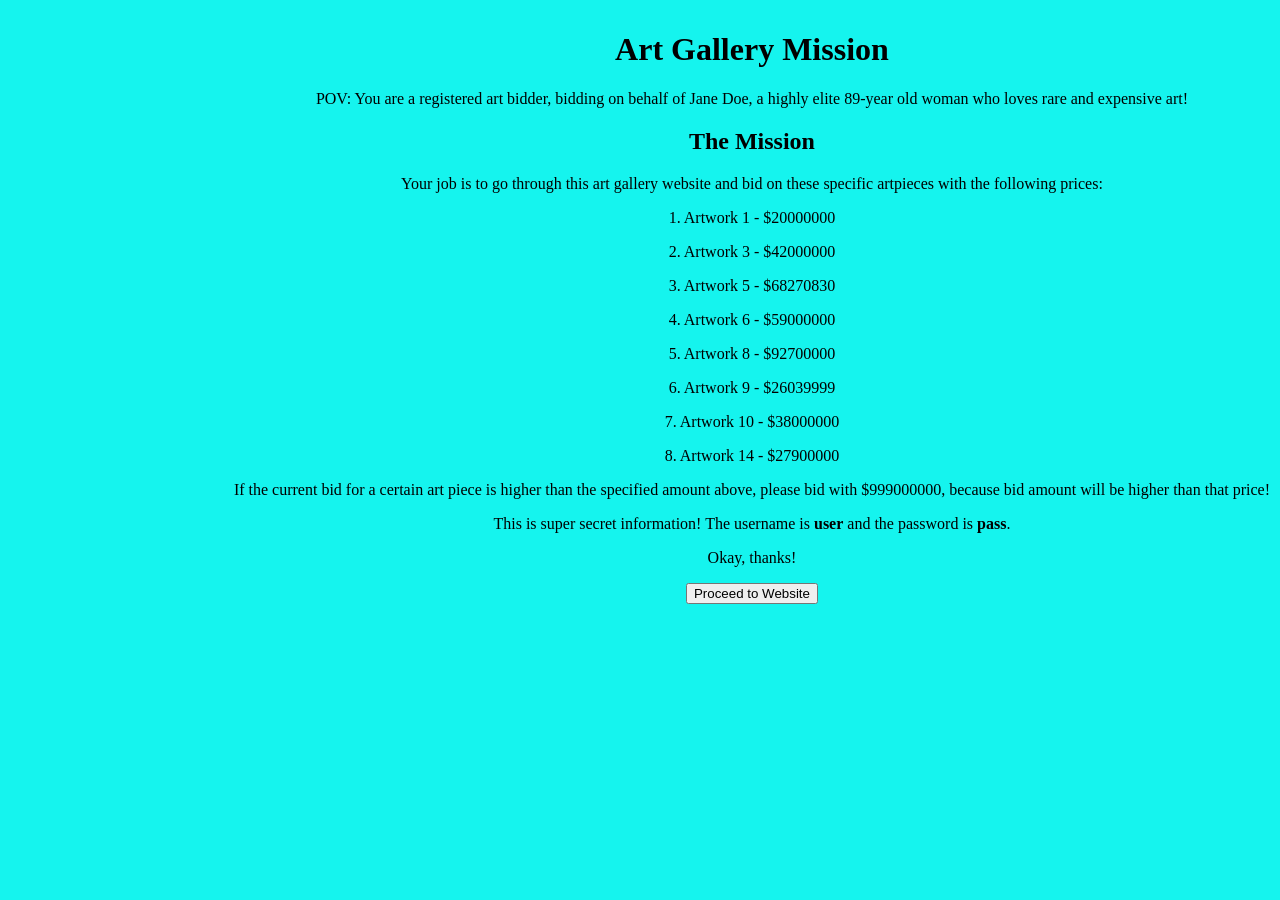
==== index.html @ 6b58264e "changed the timer back to 3 minutes" ====
<!DOCTYPE html>
<html lang="en">
<head>
    <meta name="viewport" content="width=device-width, initial-scale=1.0">
    <title>Art Gallery</title>
    <link rel="stylesheet" href="styles.css">
</head>

<body>
        <!-- Directions Page -->
    <div id="welcomePage" style="text-align: center;">
        <div class="welcome-header">
            <h1>Art Gallery Mission</h1>
            <p>POV: You are a registered art bidder, bidding on behalf of Jane Doe, a highly elite 89-year old woman who loves rare and expensive art!</p>
        </div>

        <div class="directions">
            <h2>The Mission</h2>
            <p>Your job is to go through this art gallery website and bid on these specific artpieces with the following prices:</p>
            <p>1. Artwork 1 - $20000000</p>
            <p>2. Artwork 3 - $42000000</p>
            <p>3. Artwork 5 - $68270830</p>
            <p>4. Artwork 6 - $59000000</p>
            <p>5. Artwork 8 - $92700000</p>
            <p>6. Artwork 9 - $26039999</p>
            <p>7. Artwork 10 - $38000000</p>
            <p>8. Artwork 14 - $27900000</p>
            <p>If the current bid for a certain art piece is higher than the specified amount above, please bid with $999000000, because bid amount will be higher than that price!</p>
            <p>This is super secret information! The username is <b>user</b> and the password is <b>pass</b>.</p>
            <p>Okay, thanks!</p>
            <button id="proceedToIntro">Proceed to Website</button>
        </div>
    </div>

    <!-- Intro Page -->
    <div id="introPage" style="display: none;">
        <div class="main-header">
            <h1>Welcome to Art Gallery</h1>
            <p>This is a place where art lovers can bid on their favorite artworks!</p>
            <button id="proceedToLogin">Proceed to Login</button>
        </div>

        <div class="sidebar">
            <h2>How to Navigate</h2>
            <p>We want to keep our website decreet in order to maintain our highly selective elite customer base. Only those who are registered art bidders can bid for these customers!</p>
            <p>If you are a customer, please contact one of our registered art bidders to look through our catalog of rare artwork!</p>
            <p>If you are a registered art bidder, click on the Log-in button above to get started!</p>
            <p>Once you get past the log-in page, you can click on each of the individual art pieces to see which one you'd like to bid on, and you can only bid higher than the current bid price, which will be displayed below the artwork. From this page, you only have 3 minutes to get bid on everything you want! So act fast and you must know which artworks you want before you enter!</p>
        </div>
    </div>

    <!-- Login Page -->
    <div id="loginPage" style="display: none;">
        <h1>Login</h1>
        <!-- Login form -->
        <form id="loginForm">
            <label for="username">Username:</label><br>
            <input type="text" id="username" name="username"><br>
            <label for="password">Password:</label><br>
            <input type="password" id="password" name="password"><br>
            <input type="submit" value="Login">
        </form>
    </div>

    <!-- Gallery Page -->
    <div id="galleryPage" style="display: none;">
        <h1>Art Gallery</h1>
        <h2 id="instructionsLink">Bidding for someone? Here are your specific instructions, you only get 3 minutes!</h2>

        <!-- Artwork gallery -->
        <div class="gallery">
            <div class="artwork">
                <img src="artwork1.jpeg" alt="Artwork 1">
                <p>Artwork 1</p>
                <p class="currentBid">Current bid: $<span>10000000</span></p>
                <input type="number" class="bidInput">
                <button class="bidButton">Bid</button>
            </div>
            <!-- Add more artworks as needed -->
            <div class="artwork">
                <img src="artwork2.jpeg" alt="Artwork 2">
                <p>Artwork 2</p>
                <p class="currentBid">Current bid: $<span>28300000</span></p>
                <input type="number" class="bidInput">
                <button class="bidButton">Bid</button>
            </div>
            <div class="artwork">
                <img src="artwork3.jpeg" alt="Artwork 3">
                <p>Artwork 3</p>
                <p class="currentBid">Current bid: $<span>39000000</span></p>
                <input type="number" class="bidInput">
                <button class="bidButton">Bid</button>
            </div>
            <div class="artwork">
                <img src="artwork4.jpeg" alt="Artwork 4">
                <p>Artwork 4</p>
                <p class="currentBid">Current bid: $<span>29900000</span></p>
                <input type="number" class="bidInput">
                <button class="bidButton">Bid</button>
            </div>
            <div class="artwork">
                <img src="artwork5.jpeg" alt="Artwork 5">
                <p>Artwork 5</p>
                <p class="currentBid">Current bid: $<span>60000000</span></p>
                <input type="number" class="bidInput">
                <button class="bidButton">Bid</button>
            </div>
            <div class="artwork">
                <img src="artwork6.jpeg" alt="Artwork 6">
                <p>Artwork 6</p>
                <p class="currentBid">Current bid: $<span>83000000</span></p>
                <input type="number" class="bidInput">
                <button class="bidButton">Bid</button>
            </div>
            <div class="artwork">
                <img src="artwork7.jpeg" alt="Artwork 7">
                <p>Artwork 7</p>
                <p class="currentBid">Current bid: $<span>28300000</span></p>
                <input type="number" class="bidInput">
                <button class="bidButton">Bid</button>
            </div>
            <div class="artwork">
                <img src="artwork8.jpeg" alt="Artwork 8">
                <p>Artwork 8</p>
                <p class="currentBid">Current bid: $<span>28900000</span></p>
                <input type="number" class="bidInput">
                <button class="bidButton">Bid</button>
            </div>
            <div class="artwork">
                <img src="artwork9.jpeg" alt="Artwork 9">
                <p>Artwork 9</p>
                <p class="currentBid">Current bid: $<span>20000000</span></p>
                <input type="number" class="bidInput">
                <button class="bidButton">Bid</button>
            </div>
            <div class="artwork">
                <img src="artwork10.jpeg" alt="Artwork 10">
                <p>Artwork 10</p>
                <p class="currentBid">Current bid: $<span>87000000</span></p>
                <input type="number" class="bidInput">
                <button class="bidButton">Bid</button>
            </div>
            <div class="artwork">
                <img src="artwork11.jpeg" alt="Artwork 11">
                <p>Artwork 11</p>
                <p class="currentBid">Current bid: $<span>20000000</span></p>
                <input type="number" class="bidInput">
                <button class="bidButton">Bid</button>
            </div>
            <div class="artwork">
                <img src="artwork12.jpeg" alt="Artwork 12">
                <p>Artwork 12</p>
                <p class="currentBid">Current bid: $<span>40000000</span></p>
                <input type="number" class="bidInput">
                <button class="bidButton">Bid</button>
            </div>
            <div class="artwork">
                <img src="artwork13.jpeg" alt="Artwork 13">
                <p>Artwork 13</p>
                <p class="currentBid">Current bid: $<span>92700000</span></p>
                <input type="number" class="bidInput">
                <button class="bidButton">Bid</button>
            </div>
            <div class="artwork">
                <img src="artwork14.jpeg" alt="Artwork 14">
                <p>Artwork 14</p>
                <p class="currentBid">Current bid: $<span>19700000</span></p>
                <input type="number" class="bidInput">
                <button class="bidButton">Bid</button>
            </div>
            <div class="artwork">
                <img src="artwork15.jpeg" alt="Artwork 15">
                <p>Artwork 15</p>
                <p class="currentBid">Current bid: $<span>27900000</span></p>
                <input type="number" class="bidInput">
                <button class="bidButton">Bid</button>
            </div>
        </div>

        <!-- Timer and Warning Message -->
        <div class="timer-section" id="timerSection">
            <button id="restartTimer">Restart Timer</button>
            <p id="warningMessage"></p>
            <p id="timer">0:30</p>
        </div>
    </div>

    <script src="script.js"></script>
</body>
</html>
---- styles.css ----
h1 {
    text-align: center;
}
body {
    display: flex;
    justify-content: flex-end;
    background-color: #15f4ee;
    margin: 10px;
}
.welcome-header {
    text-align: center;
}
.directions {
    text-align: center;
}
.main-header {
    text-align: center;
}
.sidebar {
    width: 15%;
    text-align: center;
    margin-left: auto;
}
.gallery {
    display: flex;
    flex-wrap: wrap;
    justify-content: space-around;
}
.artwork {
    margin: 10px;
    border: 2px solid black;
    padding: 10px;
    background-color: #ff08fc;
}
.timer-section {
    bottom: 20px;
    right: 20px;
    text-align: right;
}
#timer, #warningMessage {
    display: inline-block;
    margin-bottom: 10px;
}
#instructionsLink {
    font-size: 14px;
    text-align: center;
}
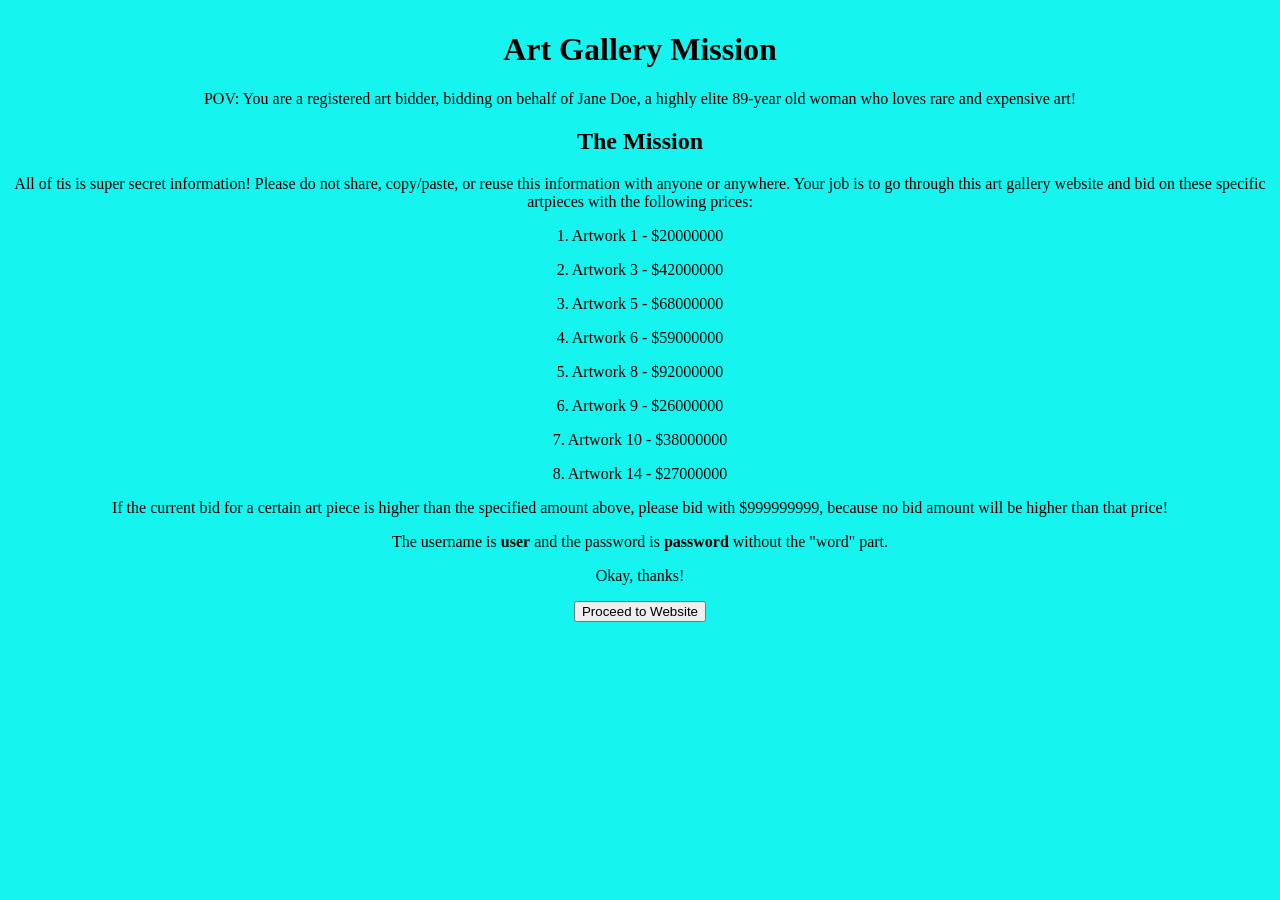
==== commit 96845df4: "made the task more difficult" ====
--- a/index.html
+++ b/index.html
@@ -16,17 +16,17 @@
 
         <div class="directions">
             <h2>The Mission</h2>
-            <p>Your job is to go through this art gallery website and bid on these specific artpieces with the following prices:</p>
+            <p>All of tis is super secret information! Please do not share, copy/paste, or reuse this information with anyone or anywhere. Your job is to go through this art gallery website and bid on these specific artpieces with the following prices:</p>
             <p>1. Artwork 1 - $20000000</p>
             <p>2. Artwork 3 - $42000000</p>
-            <p>3. Artwork 5 - $68270830</p>
+            <p>3. Artwork 5 - $68000000</p>
             <p>4. Artwork 6 - $59000000</p>
-            <p>5. Artwork 8 - $92700000</p>
-            <p>6. Artwork 9 - $26039999</p>
+            <p>5. Artwork 8 - $92000000</p>
+            <p>6. Artwork 9 - $26000000</p>
             <p>7. Artwork 10 - $38000000</p>
-            <p>8. Artwork 14 - $27900000</p>
-            <p>If the current bid for a certain art piece is higher than the specified amount above, please bid with $999000000, because bid amount will be higher than that price!</p>
-            <p>This is super secret information! The username is <b>user</b> and the password is <b>pass</b>.</p>
+            <p>8. Artwork 14 - $27000000</p>
+            <p>If the current bid for a certain art piece is higher than the specified amount above, please bid with $999999999, because no bid amount will be higher than that price!</p>
+            <p>The username is <b>user</b> and the password is <b>password</b> without the "word" part.</p>
             <p>Okay, thanks!</p>
             <button id="proceedToIntro">Proceed to Website</button>
         </div>
@@ -41,7 +41,6 @@
         </div>
 
         <div class="sidebar">
-            <h2>How to Navigate</h2>
             <p>We want to keep our website decreet in order to maintain our highly selective elite customer base. Only those who are registered art bidders can bid for these customers!</p>
             <p>If you are a customer, please contact one of our registered art bidders to look through our catalog of rare artwork!</p>
             <p>If you are a registered art bidder, click on the Log-in button above to get started!</p>
@@ -65,7 +64,7 @@
     <!-- Gallery Page -->
     <div id="galleryPage" style="display: none;">
         <h1>Art Gallery</h1>
-        <h2 id="instructionsLink">Bidding for someone? Here are your specific instructions, you only get 3 minutes!</h2>
+        <h2 id="instructionsLink">Bidding for someone? Here are your specific instructions.</h2>
 
         <!-- Artwork gallery -->
         <div class="gallery">
--- a/styles.css
+++ b/styles.css
@@ -27,10 +27,15 @@
     justify-content: space-around;
 }
 .artwork {
-    margin: 10px;
+    margin: 1vw;
     border: 2px solid black;
-    padding: 10px;
+    padding: 2vw;
     background-color: #ff08fc;
+    width: 30%;
+}
+.artwork img {
+    width: 100%;
+    height: auto;
 }
 .timer-section {
     bottom: 20px;
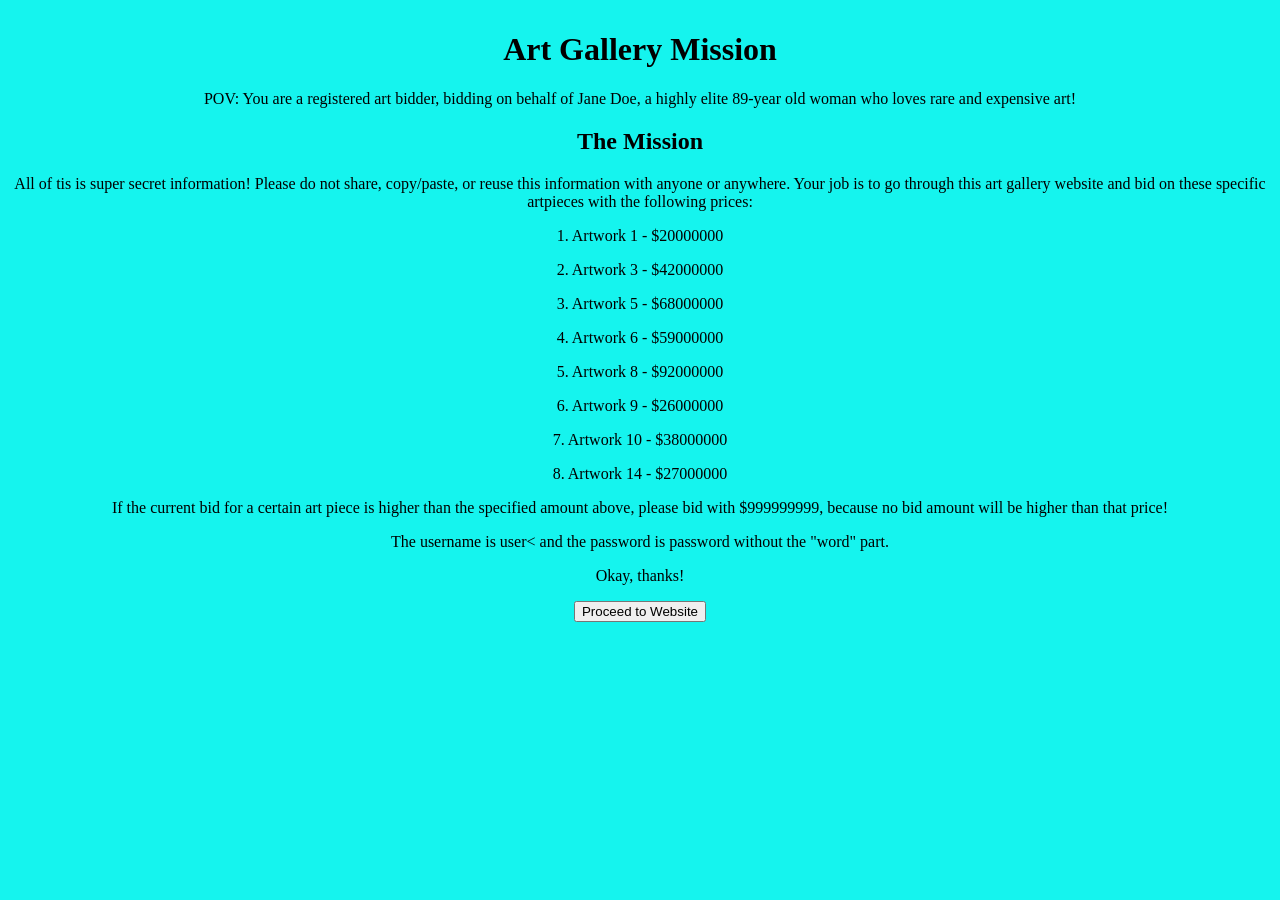
==== commit da6b6ed9: "decided to get rid of the bold around the username and password to make it more subtle" ====
--- a/index.html
+++ b/index.html
@@ -26,7 +26,7 @@
             <p>7. Artwork 10 - $38000000</p>
             <p>8. Artwork 14 - $27000000</p>
             <p>If the current bid for a certain art piece is higher than the specified amount above, please bid with $999999999, because no bid amount will be higher than that price!</p>
-            <p>The username is <b>user</b> and the password is <b>password</b> without the "word" part.</p>
+            <p>The username is user< and the password is password without the "word" part.</p>
             <p>Okay, thanks!</p>
             <button id="proceedToIntro">Proceed to Website</button>
         </div>
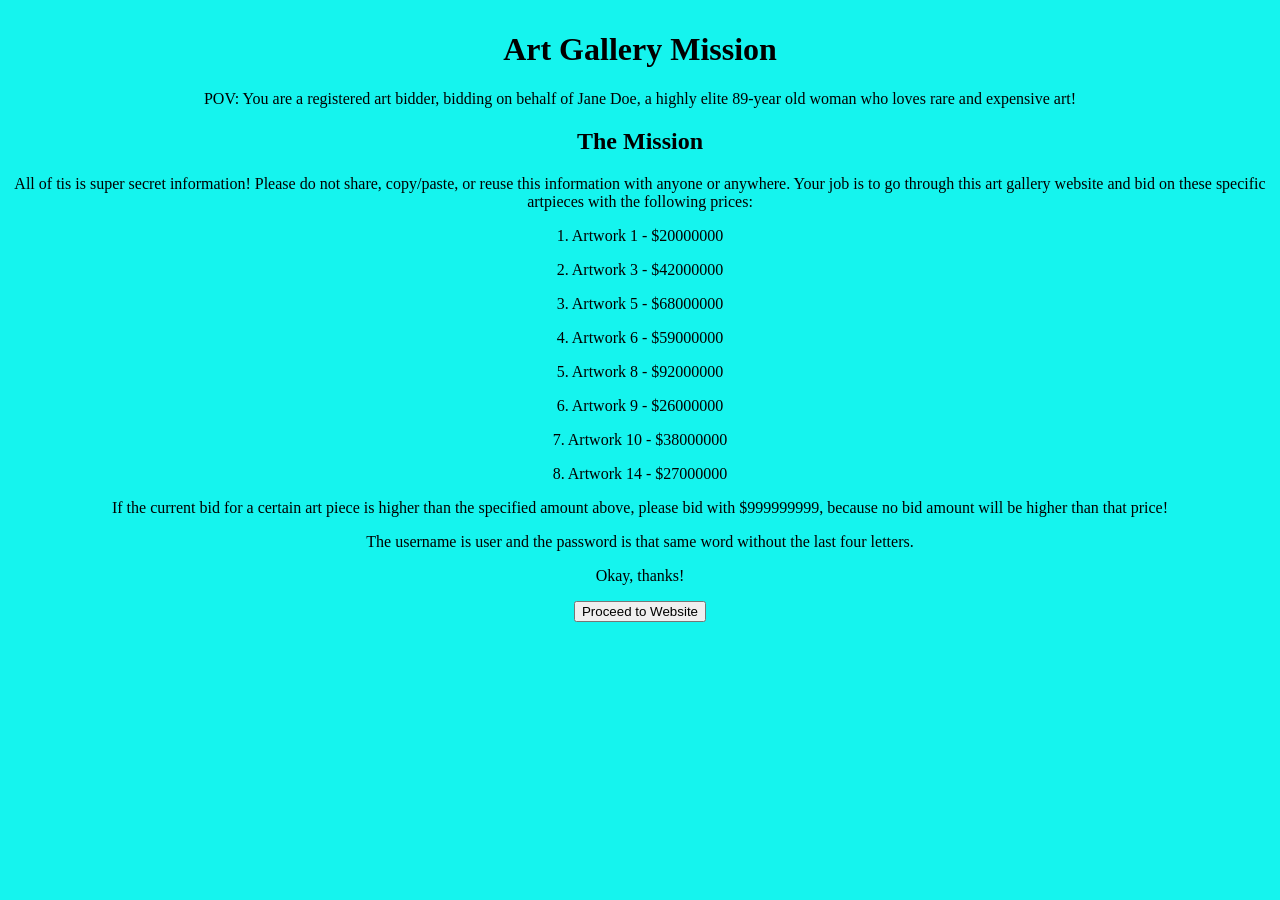
==== commit 80b81008: "fixed minor typos" ====
--- a/index.html
+++ b/index.html
@@ -26,7 +26,7 @@
             <p>7. Artwork 10 - $38000000</p>
             <p>8. Artwork 14 - $27000000</p>
             <p>If the current bid for a certain art piece is higher than the specified amount above, please bid with $999999999, because no bid amount will be higher than that price!</p>
-            <p>The username is user< and the password is password without the "word" part.</p>
+            <p>The username is user and the password is that same word without the last four letters.</p>
             <p>Okay, thanks!</p>
             <button id="proceedToIntro">Proceed to Website</button>
         </div>
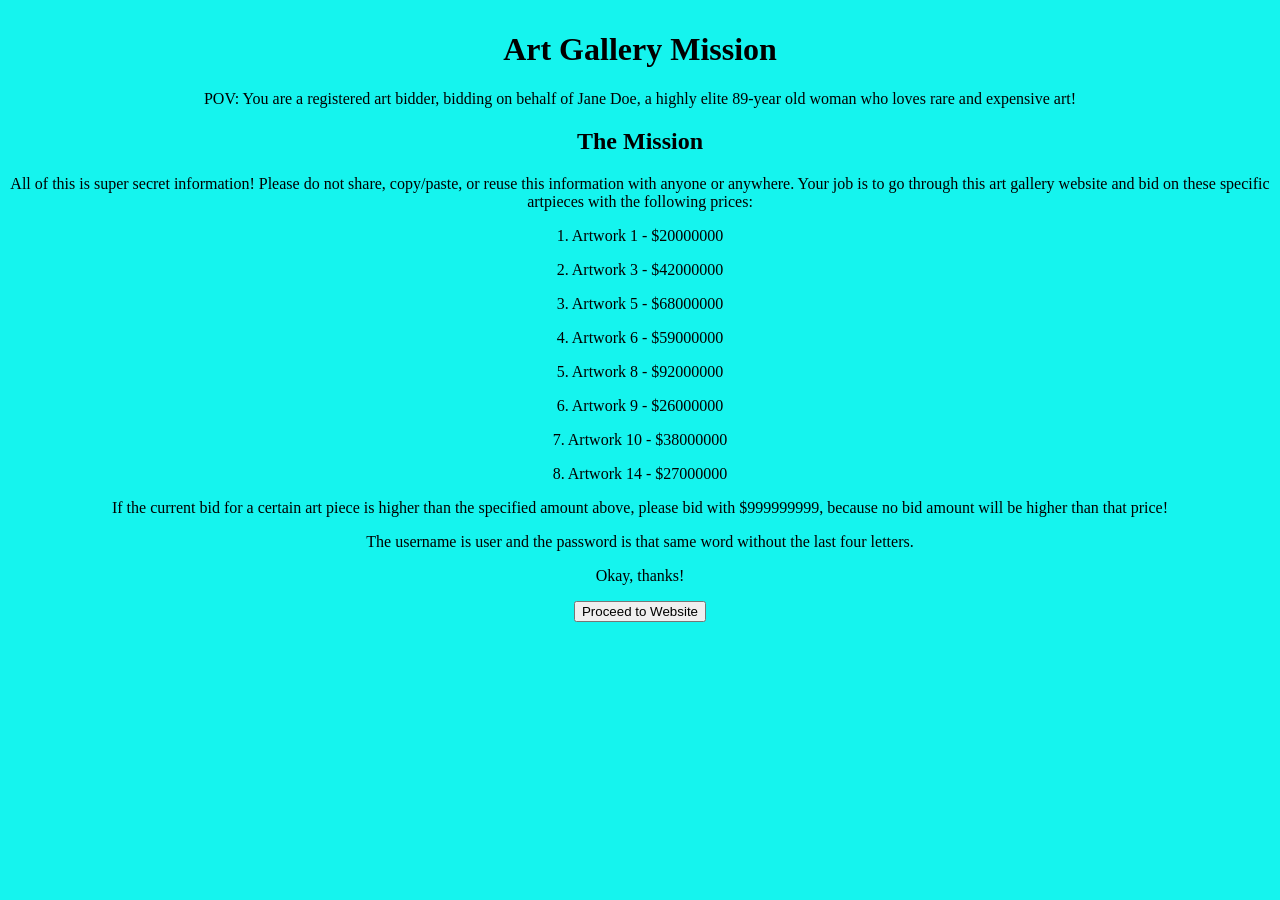
==== commit 549a3d1d: "fixed typo" ====
--- a/index.html
+++ b/index.html
@@ -16,7 +16,7 @@
 
         <div class="directions">
             <h2>The Mission</h2>
-            <p>All of tis is super secret information! Please do not share, copy/paste, or reuse this information with anyone or anywhere. Your job is to go through this art gallery website and bid on these specific artpieces with the following prices:</p>
+            <p>All of this is super secret information! Please do not share, copy/paste, or reuse this information with anyone or anywhere. Your job is to go through this art gallery website and bid on these specific artpieces with the following prices:</p>
             <p>1. Artwork 1 - $20000000</p>
             <p>2. Artwork 3 - $42000000</p>
             <p>3. Artwork 5 - $68000000</p>
@@ -53,10 +53,10 @@
         <h1>Login</h1>
         <!-- Login form -->
         <form id="loginForm">
-            <label for="username">Username:</label><br>
-            <input type="text" id="username" name="username"><br>
-            <label for="password">Password:</label><br>
-            <input type="password" id="password" name="password"><br>
+            <input type="text" id="username" name="username" placeholder="Username">
+            <br>
+            <input type="password" id="password" name="password" placeholder="Password">
+            <br>
             <input type="submit" value="Login">
         </form>
     </div>
@@ -64,7 +64,9 @@
     <!-- Gallery Page -->
     <div id="galleryPage" style="display: none;">
         <h1>Art Gallery</h1>
-        <h2 id="instructionsLink">Bidding for someone? Here are your specific instructions.</h2>
+        <h2 id="instructionsLink">Bidding for someone? Look at your instructions again.</h2>
+
+        <div id="instructionsContainer" class="instructions-container"></div>
 
         <!-- Artwork gallery -->
         <div class="gallery">
@@ -182,7 +184,16 @@
             <p id="warningMessage"></p>
             <p id="timer">0:30</p>
         </div>
-    </div>
+
+        <button id="finishButton">Finish</button>
+    </div>
+
+    <!-- Thank You Message -->
+    <div id="thankYouMessage" style="display: none;">
+        <h1>Thank You for Bidding!</h1>
+        <p>Your bid(s) has been received. We appreciate your participation!</p>
+    </div>
+
 
     <script src="script.js"></script>
 </body>
--- a/styles.css
+++ b/styles.css
@@ -46,7 +46,21 @@
     display: inline-block;
     margin-bottom: 10px;
 }
+.instructions-container {
+    display: none;
+    background-color: #ffffff;
+    border: 1px solid #000000;
+    padding: 20px;
+    margin-top: 10px;
+}
 #instructionsLink {
     font-size: 14px;
     text-align: center;
 }
+#thankYouMessage {
+    position: fixed;
+    top: 50%;
+    left: 50%;
+    transform: translate(-50%, -50%);
+    text-align: center;
+}
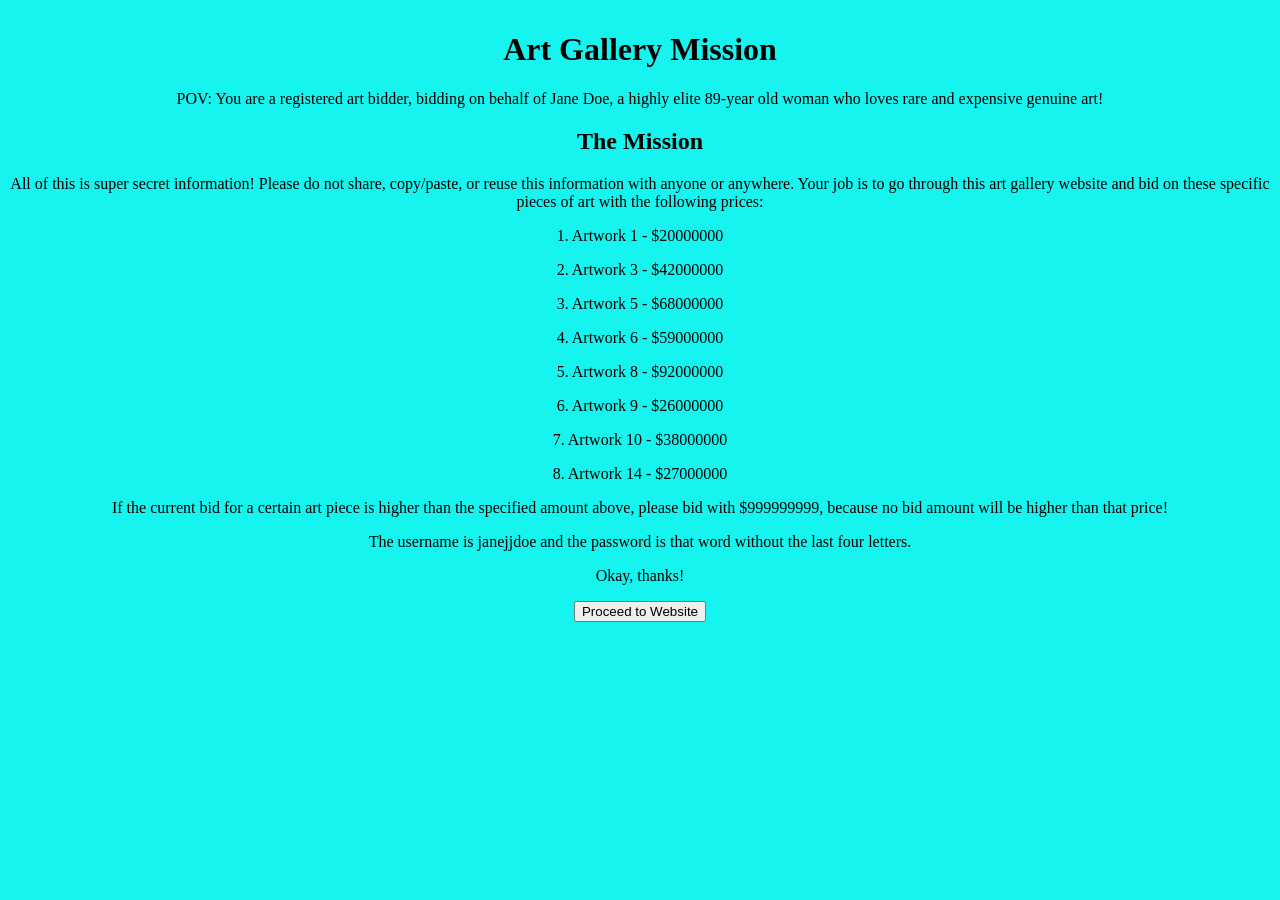
==== commit 9536fe68: "added some extra information" ====
--- a/index.html
+++ b/index.html
@@ -11,12 +11,12 @@
     <div id="welcomePage" style="text-align: center;">
         <div class="welcome-header">
             <h1>Art Gallery Mission</h1>
-            <p>POV: You are a registered art bidder, bidding on behalf of Jane Doe, a highly elite 89-year old woman who loves rare and expensive art!</p>
+            <p>POV: You are a registered art bidder, bidding on behalf of Jane Doe, a highly elite 89-year old woman who loves rare and expensive genuine art!</p>
         </div>
 
         <div class="directions">
             <h2>The Mission</h2>
-            <p>All of this is super secret information! Please do not share, copy/paste, or reuse this information with anyone or anywhere. Your job is to go through this art gallery website and bid on these specific artpieces with the following prices:</p>
+            <p>All of this is super secret information! Please do not share, copy/paste, or reuse this information with anyone or anywhere. Your job is to go through this art gallery website and bid on these specific pieces of art with the following prices:</p>
             <p>1. Artwork 1 - $20000000</p>
             <p>2. Artwork 3 - $42000000</p>
             <p>3. Artwork 5 - $68000000</p>
@@ -26,7 +26,7 @@
             <p>7. Artwork 10 - $38000000</p>
             <p>8. Artwork 14 - $27000000</p>
             <p>If the current bid for a certain art piece is higher than the specified amount above, please bid with $999999999, because no bid amount will be higher than that price!</p>
-            <p>The username is user and the password is that same word without the last four letters.</p>
+            <p>The username is janejjdoe and the password is that word without the last four letters.</p>
             <p>Okay, thanks!</p>
             <button id="proceedToIntro">Proceed to Website</button>
         </div>
@@ -41,10 +41,11 @@
         </div>
 
         <div class="sidebar">
-            <p>We want to keep our website decreet in order to maintain our highly selective elite customer base. Only those who are registered art bidders can bid for these customers!</p>
-            <p>If you are a customer, please contact one of our registered art bidders to look through our catalog of rare artwork!</p>
-            <p>If you are a registered art bidder, click on the Log-in button above to get started!</p>
-            <p>Once you get past the log-in page, you can click on each of the individual art pieces to see which one you'd like to bid on, and you can only bid higher than the current bid price, which will be displayed below the artwork. From this page, you only have 3 minutes to get bid on everything you want! So act fast and you must know which artworks you want before you enter!</p>
+            <p>We want to keep our website decreet in order to maintain our highly selective elite customer base. Customers are invite-only, based a number of criteria categories, such as age, salary, career, economic status, and home address. In addition, customers cannot directly use this page to bid on artwork. Only those who are registered art bidders can bid on behalf of these customers. The catalog of art pieces that are available to purchase are rotated weekly, so once the week ends, the bidding ends, and all artworks are shipped to the highest bidder. Then, the website will refresh with the new pieces of art that are available for the new week.</p>
+            <p>If you are a new customer, please contact one of our registered art bidders to look through our catalog of rare artwork! We have only the finest selections of art and they are all 100% genuine pieces that have been curated by our art professionals.</p>
+            <p>If you are a returning customer, please contact your assigned registered art bidder to bid on artwork. In order to see the current catalog of art pieces that are on sale, you can go to the sister site provided to you through the business card you should have received in the mail.</p>
+            <p>If you are a registered art bidder, click on the "Proceed to Login" button above to get started!</p>
+            <p>Once you get past the log-in page, you can see each of the individual art pieces to see which one you'd like to bid on, and you can only bid higher than the current bid price, which will be displayed below the artwork. Once you login, you only have 3 minutes to get bid on everything you want! So act fast and make sure you know which pieces you need to bid on and how much to bid. If you are not a robot, and you do in fact need more time, you can reset the timer to bid on more pieces. It will reset to the 3 minutes and automatically start counting down again.</p>
         </div>
     </div>
 
